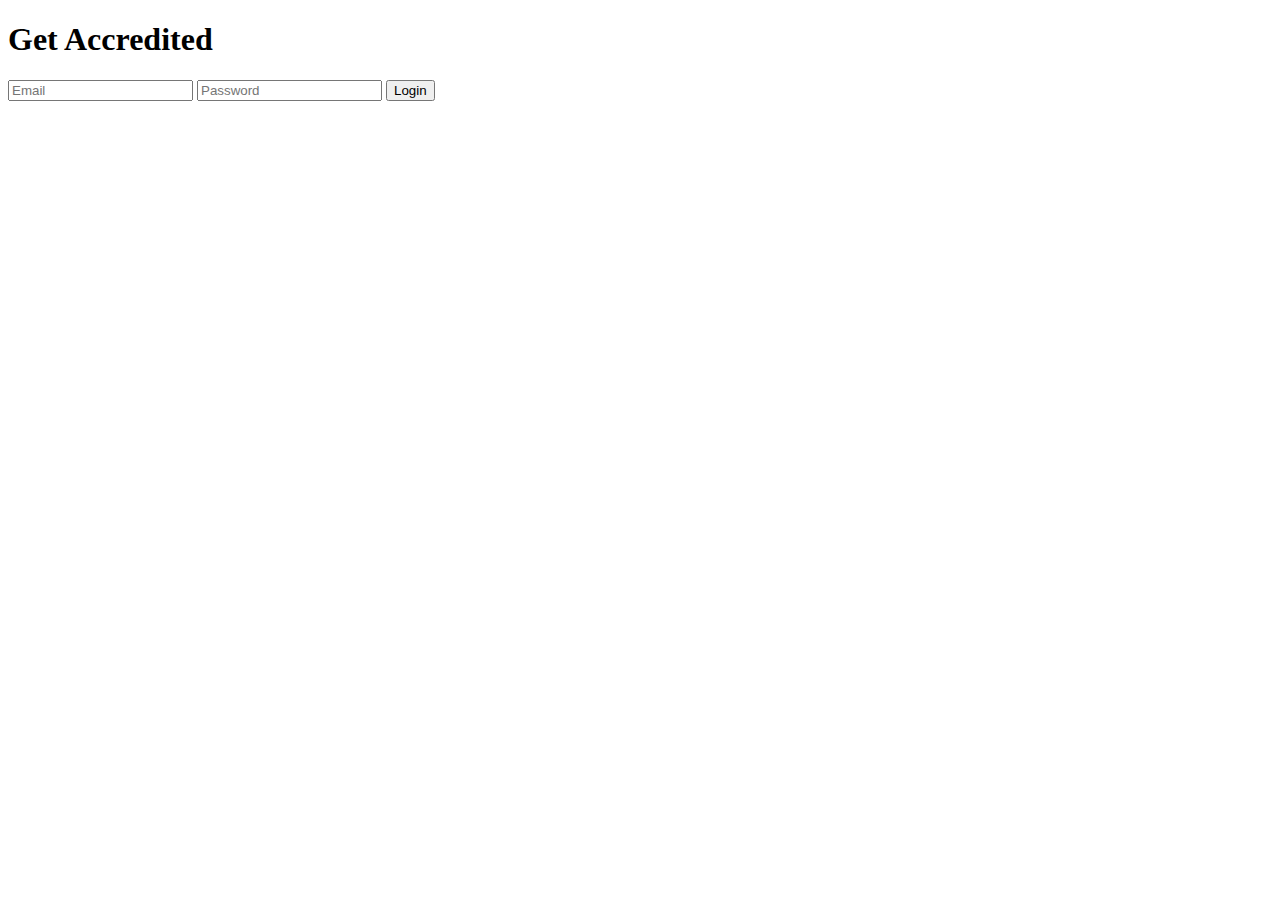
==== index.html @ 54513edf "Login page HTML" ====
<!DOCTYPE html>

<html lang="en">

<head>
    <title>Get Accredited</title>
    <meta charset="UTF-8">
    <link rel="stylesheet" type="text/css" href="css/style.css">
    <script src="https://ajax.googleapis.com/ajax/libs/jquery/1.11.0/jquery.min.js"></script>
</head>

<body>
    <header>
        <h1>Get Accredited</h1>
    </header>

    <main>
        <form id="login">
            <input type="email" name="login_email" id="login_email" placeholder="Email" required />
            <input type="password" name="login_password" id="login_password" placeholder="Password" required />
            <input type="submit" value="Login" />
        </form>
    </main>
</body>

</html>
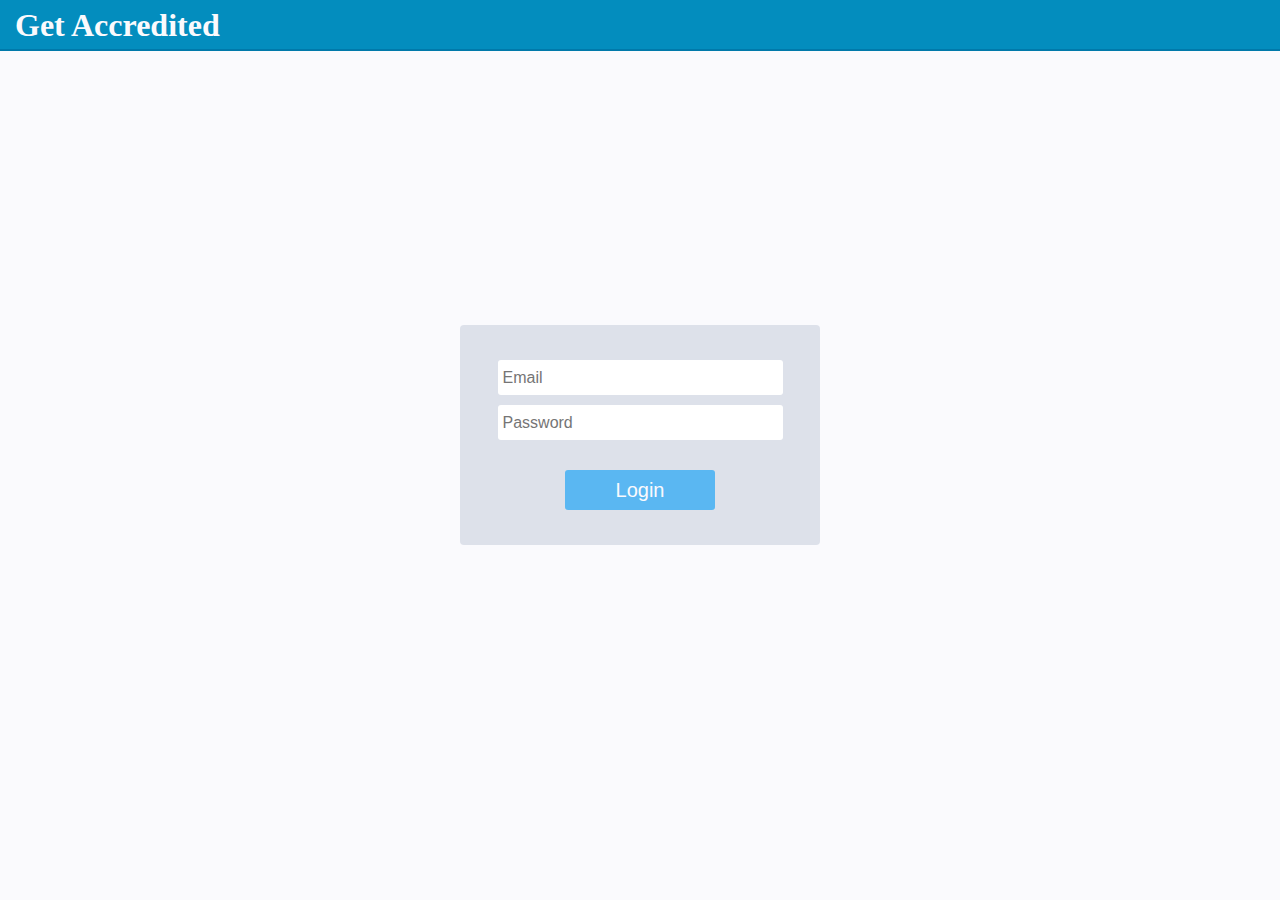
==== commit 5ff3f067: "login page styling" ====
--- a/index.html
+++ b/index.html
@@ -11,14 +11,14 @@
 
 <body>
     <header>
-        <h1>Get Accredited</h1>
+        <h1 class="title">Get Accredited</h1>
     </header>
 
     <main>
         <form id="login">
             <input type="email" name="login_email" id="login_email" placeholder="Email" required />
             <input type="password" name="login_password" id="login_password" placeholder="Password" required />
-            <input type="submit" value="Login" />
+            <input type="submit" value="Login" class="button" />
         </form>
     </main>
 </body>
--- a/css/style.css
+++ b/css/style.css
@@ -0,0 +1,66 @@
+body {
+    margin: 0;
+    background-color: rgba(250, 250, 253, 1);
+}
+
+header {
+    background-color: rgba(3, 141, 190, 1);
+    border-bottom: 2px solid rgba(0, 121, 170, 1);
+    padding: 7px 15px 5px 15px;
+}
+
+main {
+    position: absolute;
+    top: 50px;
+    bottom: 0;
+    height: calc(100% - 50px);
+    width: 100%;
+}
+
+.title {
+    margin: 0;
+    color: rgba(250, 250, 253, 1);
+}
+
+.button {
+    background-color: rgba(90, 183, 242, 1);
+    color: rgba(250, 250, 253, 1);
+    padding: 8px 16px;
+    border: 0;
+    border-radius: 3px;
+    font-size: 1.25em;
+    cursor: pointer;
+    width: 150px;
+    height: 40px;
+}
+
+.button:hover {
+    background-color: rgba(100, 193, 252, 1);
+}
+
+form#login {
+    width: 300px;
+    background-color: rgba(221, 225, 234, 1);
+    border-radius: 4px;
+    padding: 30px;
+    margin-left: auto;
+    margin-right: auto;
+    text-align: center;
+    position: relative;
+    top: 50%;
+    margin-top: -150px;
+}
+
+input {
+    padding: 5px;
+    margin: 5px;
+    width: 275px;
+    height: 25px;
+    font-size: 1em;
+    border: 0;
+    border-radius: 3px;
+}
+
+#login_password {
+    margin-bottom: 25px;
+}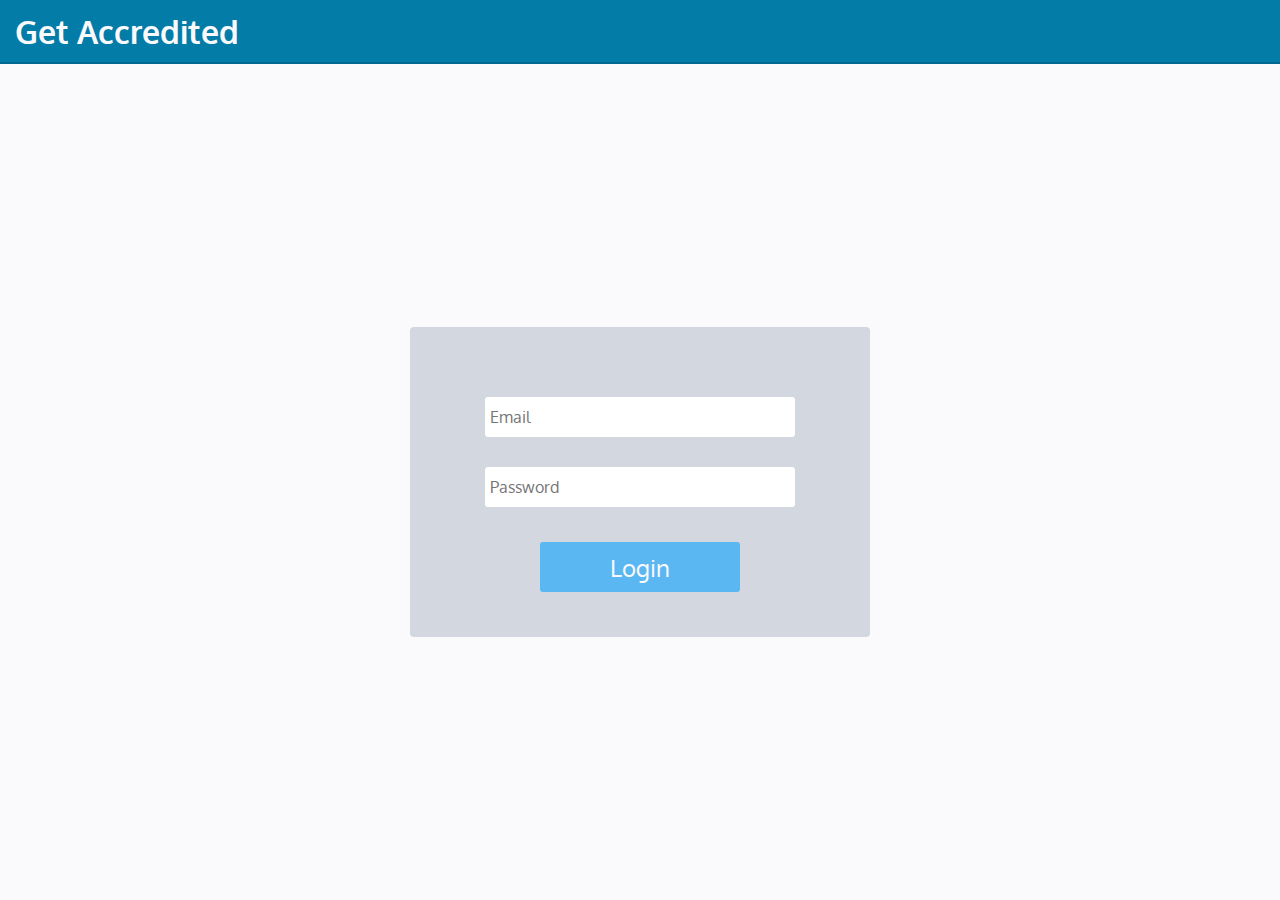
==== commit 095d7104: "login and logout" ====
--- a/index.html
+++ b/index.html
@@ -7,6 +7,7 @@
     <meta charset="UTF-8">
     <link rel="stylesheet" type="text/css" href="css/style.css">
     <script src="https://ajax.googleapis.com/ajax/libs/jquery/1.11.0/jquery.min.js"></script>
+    <script src="js/login.js"></script>
 </head>
 
 <body>
--- a/css/style.css
+++ b/css/style.css
@@ -1,37 +1,86 @@
+/*
+Color palette:
+Grey - #dde1ea, rgba(211, 215, 224, 1)
+White - #fafafd, rgba(250, 250, 253, 1)
+Dark blue - #037ca7, rgba(3, 124, 167, 1)
+Blue - #5ab7f2, rgba(90, 183, 242, 1)
+Light blue - #c6ecf9, rgba(198, 236, 249, 1)
+*/
+
+@import url(http://fonts.googleapis.com/css?family=Oxygen:400,700,300);
+
 body {
     margin: 0;
+    color: #444;
     background-color: rgba(250, 250, 253, 1);
+    font-family: 'Oxygen', sans-serif;
 }
 
 header {
-    background-color: rgba(3, 141, 190, 1);
-    border-bottom: 2px solid rgba(0, 121, 170, 1);
+    background-color: rgba(3, 124, 167, 1);
+    border-bottom: 2px solid rgba(0, 104, 147, 1);
     padding: 7px 15px 5px 15px;
+    height: 50px;
+    line-height: 50px;
 }
 
 main {
     position: absolute;
-    top: 50px;
+    top: 64px;
     bottom: 0;
-    height: calc(100% - 50px);
+    height: calc(100% - 64px);
     width: 100%;
+    overflow-x: auto;
+    white-space: nowrap;
 }
 
 .title {
     margin: 0;
     color: rgba(250, 250, 253, 1);
+    display: inline-block;
+}
+
+#user_logout {
+    float: right;
+}
+
+#user {
+    color: rgba(250, 250, 253, 1);
+    font-size: 1.25em;
+    margin-right: 10px;
+}
+
+#logout:not(.button) {
+    background: none;
+    border: none;
+    color: rgba(211, 215, 224, 1);
+    font-size: 1em;
+    text-decoration: underline;
+    cursor: pointer;
+}
+
+#logout:not(.button):hover {
+    color: rgba(250, 250, 253, 1);
+}
+
+#logout.button {
+    padding: 2px 4px;
+    font-size: 1.25em;
+    height: 35px;
+    width: 100px;
 }
 
 .button {
+    font-family: 'Oxygen', sans-serif;
     background-color: rgba(90, 183, 242, 1);
     color: rgba(250, 250, 253, 1);
     padding: 8px 16px;
     border: 0;
     border-radius: 3px;
-    font-size: 1.25em;
+    font-size: 1.5em;
     cursor: pointer;
-    width: 150px;
-    height: 40px;
+    width: 200px;
+    height: 50px;
 }
 
 .button:hover {
@@ -39,8 +88,9 @@
 }
 
 form#login {
-    width: 300px;
-    background-color: rgba(221, 225, 234, 1);
+    width: 400px;
+    height: 250px;
+    background-color: rgba(211, 215, 224, 1);
     border-radius: 4px;
     padding: 30px;
     margin-left: auto;
@@ -48,19 +98,215 @@
     text-align: center;
     position: relative;
     top: 50%;
-    margin-top: -150px;
+    margin-top: -155px;
+    white-space: normal;
 }
 
 input {
+    font-family: 'Oxygen', sans-serif;
+}
+
+form#login input:not(.button) {
     padding: 5px;
-    margin: 5px;
-    width: 275px;
-    height: 25px;
+    margin: 15px;
+    width: 300px;
+    height: 30px;
     font-size: 1em;
     border: 0;
     border-radius: 3px;
 }
 
-#login_password {
-    margin-bottom: 25px;
-}+form#login #login_email {
+    margin-top: 40px;
+}
+
+form#login #login_password {
+    margin-bottom: 35px;
+}
+
+/*
+  Report styling
+*/
+
+.subtitle {
+    margin: 0px;
+    text-align: center;
+    padding: 10px;
+}
+
+.side_bar {
+    width: 300px;
+    height: 100%;
+    background-color: rgba(198, 236, 249, 1);
+    border-right: 2px solid rgba(188, 226, 239, 1);
+    display: inline-block;
+    vertical-align: top;
+    position: fixed;
+    z-index: 1;
+}
+
+.side_bar ul {
+    margin: 0px;
+    padding: 0px;
+    list-style: none;
+}
+
+.side_bar ul li {
+    padding: 10px;
+    text-align: center;
+}
+
+.side_bar ul li:hover {
+    background-color: rgba(3, 124, 167, .1);
+    cursor: pointer;
+}
+
+.side_bar ul li.selected {
+    background-color: rgba(3, 124, 167, .6);
+    color: rgba(250, 250, 253, 1);
+}
+
+.side_bar ul li.selected:hover {
+    background-color: rgba(3, 124, 167, .7);
+}
+
+#report {
+    display: inline-block;
+    vertical-align: top;
+    position: relative;
+    left: 300px;
+    padding: 10px 14px;
+}
+
+.outcome_report {
+    padding: 10px;
+}
+
+.outcome_title {
+    font-weight: bold;
+}
+
+.outcome_description {
+    font-style: italic;
+}
+
+table.report_table {
+    background-color: rgba(255, 255, 255, 1);
+    border-spacing: 0;
+    border-bottom: 2px solid rgba(240, 240, 240, 1);
+    border-right: 2px solid rgba(240, 240, 240, 1);
+    margin: 5px 0px;
+    white-space: normal;
+}
+
+table.report_table th, table.report_table td {
+    padding: 8px;
+}
+
+table.report_table th {
+    background-color: rgba(77, 160, 200, 1);
+    color: rgba(250, 250, 253, 1);
+}
+
+table.report_table td {
+    text-align: center;
+}
+
+table.report_table .v_table_header {
+    background-color: rgba(104, 182, 220, 1);
+    text-align: left;
+    width: 250px;
+}
+
+#form {
+    display: inline-block;
+    vertical-align: top;
+    height: 100%;
+    position: absolute;
+    right: 0px;
+    left: 305px;
+}
+
+#tabs {
+    font-size: 1em;
+    font-family: 'Oxygen', sans-serif;
+}
+
+#form .ui-widget-content{
+    border: none;
+    background: none;
+    height: 80%;
+}
+
+#form .ui-tabs-panel{
+    background: rgba(231, 235, 244, 1);
+    height: 100%;
+    padding-right: 3px;
+}
+
+#form .ui-state-active{
+    background: rgba(231, 235, 244, 1);
+    border: none;
+}
+
+#form .ui-tabs-nav{
+    background: rgba(250, 250, 253, 1);
+    border: none;
+    margin-left: -3px;
+}
+
+#form .ui-state-default:not(.ui-state-active){
+    background: rgba(77, 160, 200, 1);
+    border: none;
+}
+
+#form .ui-state-default:not(.ui-state-active) a {
+    color: rgba(250, 250, 253, 1);
+}
+
+textarea{
+    resize: none;
+    width: 842px;
+    border: none;
+    margin-bottom: 20px;
+}
+
+.form_tabs {
+    height: 100%;
+    overflow-y:auto;
+}
+
+#form .buttonHolder {
+    position: absolute;
+    bottom: 8px;
+    width: 100%;
+    text-align: center;
+}
+
+#form .buttonHolder input {
+    margin: 0px 10px;
+}
+
+#form table input{
+    width: 40px;
+}
+
+#form table.report_table {
+    width: 846px;
+}
+
+table.report_table tr:first-of-type th:last-of-type {
+    background-color: rgba(47, 130, 170, 1);
+}
+
+table.report_table td:last-of-type {
+    background-color: #dddddd;
+}
+
+table.report_table th:not(:first-of-type) {
+    width: 100px;
+}
+
+.notes {
+    margin-top: 35px;
+}
